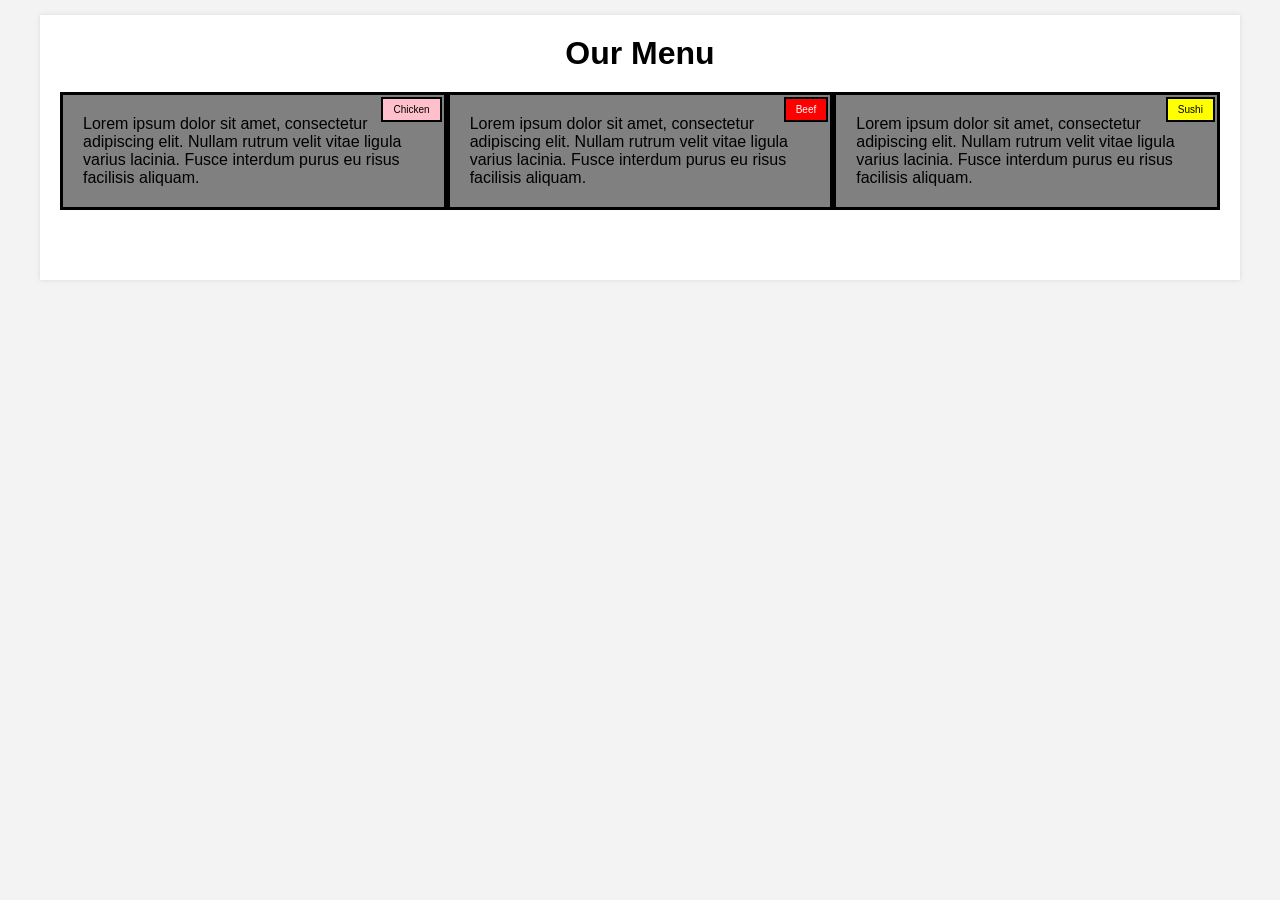
==== modular1.html @ 59452c7e "Add files via upload" ====
<!DOCTYPE html>
<html>
<head>
	<title>Menu</title>
	<meta name="viewport" content="width=device-width, initial-scale=1">
	<style type="text/css">
		* {
			box-sizing: border-box;
			margin: 0;
			padding: 0;
		}

		body {
			font-family: Arial, sans-serif;
			background-color: #f3f3f3;
			padding: 15px;
		}

		.container {
			max-width: 1200px;
			margin: auto;
			background-color: #fff;
			padding: 20px;
			box-shadow: 0px 0px 5px rgba(0, 0, 0, 0.1);
		}

		h1 {
			text-align: center;
			margin-bottom: 20px;
		}

		.row:after {
			content: "";
			display: table;
			clear: both;
		}

		.section {
			float: left;
			width: 33.33%;
			padding: 20px;
			background-color: grey;
			margin-bottom: 50px;
			position: relative;
			border: 3px solid black;
			overflow: hidden;
		}

		.section-title1 {
			position: absolute;
			top: 2px;
			right: 2px;
			background-color: pink;
			color: black;
			padding: 5px 10px;
			font-size: 10px;
			border: 2px solid black;
		}
		
		.section-title2 {
			position: absolute;
			top: 2px;
			right: 2px;
			background-color: red;
			color: white;
			padding: 5px 10px;
			font-size: 10px;
			border: 2px solid black;
		}
		
		.section-title3 {
			position: absolute;
			top: 2px;
			right: 2px;
			background-color: yellow;
			color: black;
			padding: 5px 10px;
			font-size: 10px;
			border: 2px solid black;
		}

		@media only screen and (max-width: 991px) {
			.section {
				width: 50%;
			}

			.section:nth-child(3) {
				clear: both;
				width: 100%;
			}
		}

		@media only screen and (max-width: 767px) {
			.section {
				width: 100%;
			}

			.section:nth-child(3) {
				clear: none;
			}
		}
	</style>
</head>
<body>
	<div class="container">
		<h1>Our Menu </h1>
		<div class="row">
			<div class="section">
				<div class="section-title1">Chicken</div>
				<p>Lorem ipsum dolor sit amet, consectetur adipiscing elit. Nullam rutrum velit vitae ligula varius lacinia. Fusce interdum purus eu risus facilisis aliquam.</p>
			</div>
			<div class="section">
				<div class="section-title2">Beef</div>
				<p>Lorem ipsum dolor sit amet, consectetur adipiscing elit. Nullam rutrum velit vitae ligula varius lacinia. Fusce interdum purus eu risus facilisis aliquam.</p>
			</div>
			<div class="section">
				<div class="section-title3">Sushi</div>
				<p>Lorem ipsum dolor sit amet, consectetur adipiscing elit. Nullam rutrum velit vitae ligula varius lacinia. Fusce interdum purus eu risus facilisis aliquam.</p>
			</div>
		</div>
	</div>
</body>
</html>
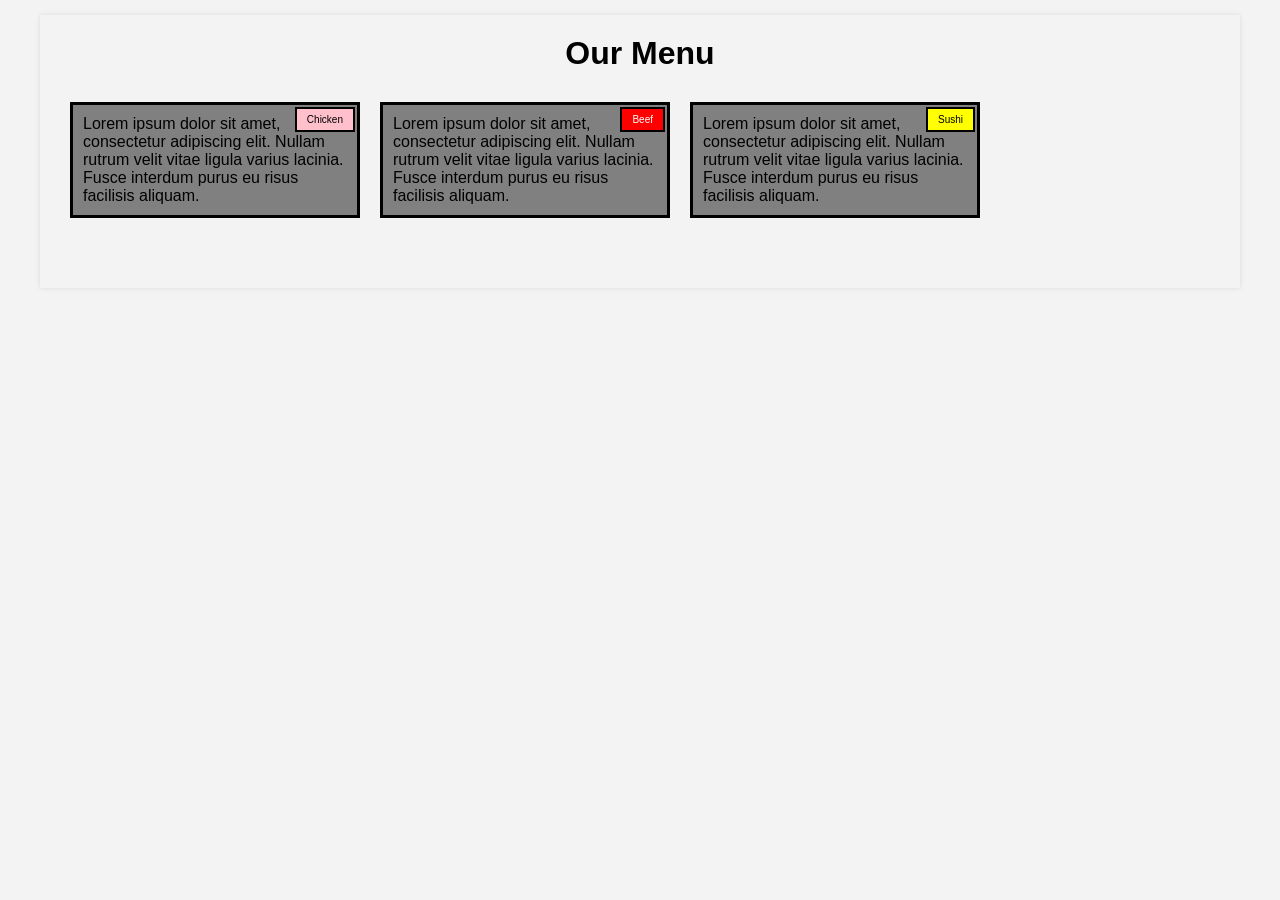
==== commit b7c23b63: "Add files via upload" ====
--- a/modular1.html
+++ b/modular1.html
@@ -19,7 +19,6 @@
 		.container {
 			max-width: 1200px;
 			margin: auto;
-			background-color: #fff;
 			padding: 20px;
 			box-shadow: 0px 0px 5px rgba(0, 0, 0, 0.1);
 		}
@@ -37,8 +36,9 @@
 
 		.section {
 			float: left;
-			width: 33.33%;
-			padding: 20px;
+			width: 25%;
+			margin: 10px;
+			padding: 10px;
 			background-color: grey;
 			margin-bottom: 50px;
 			position: relative;
